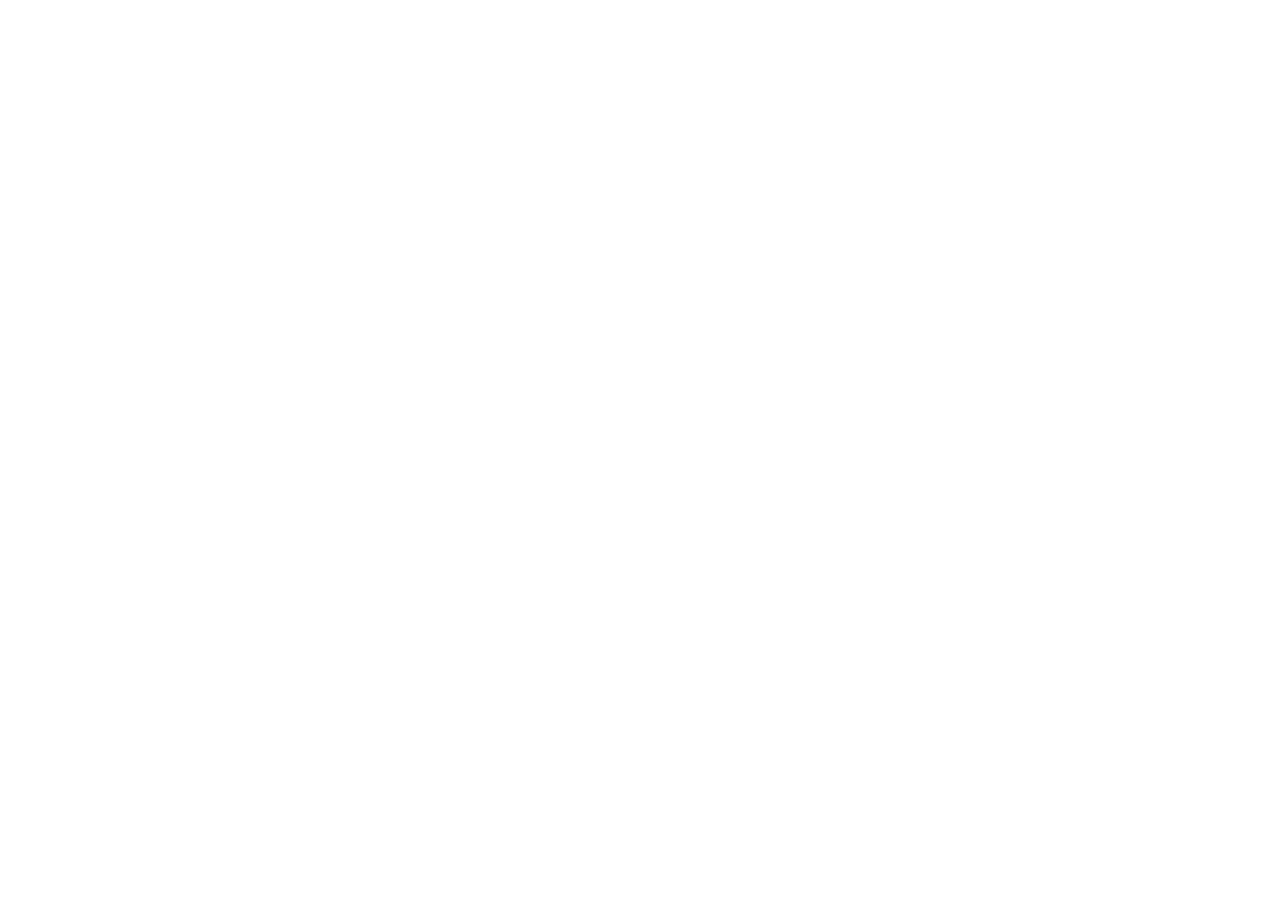
==== Submision/index.html @ a18e48c7 "add..." ====
<!DOCTYPE html>
<html lang="en">
  <head>
    <meta charset="UTF-8" />
    <meta http-equiv="X-UA-Compatible" content="IE=edge" />
    <meta name="viewport" content="width=device-width, initial-scale=1.0" />
    <link rel="stylesheet" href="assets/style.css" />
    <title>Profile Web</title>
  </head>
  <body>
    <!-- Header : jumbotron and nav -->
    <header></header>
    <!-- Main : article and aside -->
    <main>
      <div class="content">
        <section></section>
        <section></section>
        <section></section>
      </div>
      <aside></aside>
    </main>

    <!-- Footer : copyright info -->
    <footer></footer>
  </body>
</html>
---- Submision/assets/style.css ----
header {
  color: #f6f8fd;
}
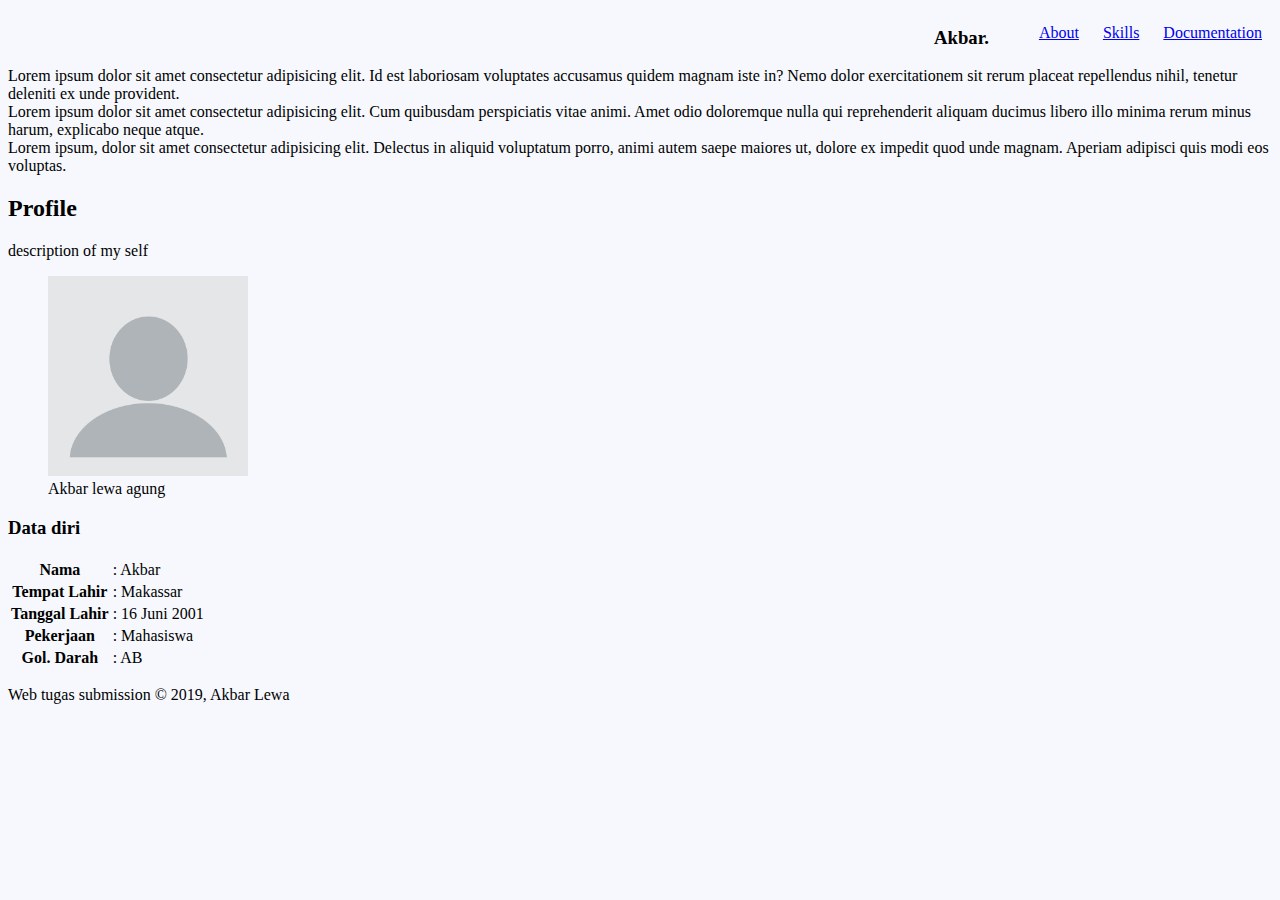
==== commit 18b9d5ab: "set web structure" ====
--- a/Submision/index.html
+++ b/Submision/index.html
@@ -4,23 +4,84 @@
     <meta charset="UTF-8" />
     <meta http-equiv="X-UA-Compatible" content="IE=edge" />
     <meta name="viewport" content="width=device-width, initial-scale=1.0" />
-    <link rel="stylesheet" href="assets/style.css" />
+    <link rel="stylesheet" href="assets/css/style.css" />
     <title>Profile Web</title>
   </head>
   <body>
-    <!-- Header : jumbotron and nav -->
-    <header></header>
-    <!-- Main : article and aside -->
+
+    <!-- Header : jumbotron and navigation -->
+    <header>
+      <div class="flex-container">
+        <h3 class="logo">Akbar.</h3>
+        <nav>
+          <ul>
+            <li> <a href="#about">About</a></li>
+            <li> <a href="#skills">Skills</a></li>
+            <li> <a href="#documentation">Documentation</a></li>
+          </ul>
+        </nav>
+      </div>
+    </header>
+
+    <!-- Main : profile and aside -->
     <main>
       <div class="content">
-        <section></section>
-        <section></section>
-        <section></section>
+        <div class="jumbotron"></div>
+        <article id="about">
+          Lorem ipsum dolor sit amet consectetur adipisicing elit. Id est laboriosam voluptates accusamus quidem magnam iste in? Nemo dolor exercitationem sit rerum placeat repellendus nihil, tenetur deleniti ex unde provident.
+        </article>
+        <article id="skills">Lorem ipsum dolor sit amet consectetur adipisicing elit. Cum quibusdam perspiciatis vitae animi. Amet odio doloremque nulla qui reprehenderit aliquam ducimus libero illo minima rerum minus harum, explicabo neque atque.
+        </article>
+        <article id="documentation">Lorem ipsum, dolor sit amet consectetur adipisicing elit. Delectus in aliquid voluptatum porro, animi autem saepe maiores ut, dolore ex impedit quod unde magnam. Aperiam adipisci quis modi eos voluptas.
+        </article>
       </div>
-      <aside></aside>
+      <aside>
+        <header>
+          <article class="profile">
+            <header>
+              <h2>Profile</h2>
+              <p>description of my self</p>
+              <figure>
+                <img src="./assets/img/profile_default.png" alt="">
+                <figcaption>Akbar lewa agung</figcaption>
+              </figure>
+            </header>
+            <section>
+              <h3>Data diri</h3>
+              <table>
+                <table>
+                  <tr>
+                    <th>Nama</th>
+                    <td>: Akbar</td>
+                  </tr>
+                  <tr>
+                    <th>Tempat Lahir</th>
+                    <td>: Makassar</td>
+                  </tr>
+                  <tr>
+                    <th>Tanggal Lahir</th>
+                    <td>: 16 Juni 2001</td>
+                  </tr>
+                  <tr>
+                    <th>Pekerjaan</th>
+                    <td>: Mahasiswa</td>
+                  </tr>
+                  <tr>
+                    <th>Gol. Darah</th>
+                    <td>: AB</td>
+                  </tr>
+                </table>
+              </table>
+            </section>
+          </article>
+        </header>
+      </aside>
     </main>
 
     <!-- Footer : copyright info -->
-    <footer></footer>
+    <footer>
+      <p>Web tugas submission &#169; 2019, Akbar Lewa</p>
+    </footer>
+
   </body>
 </html>
--- a/Submision/assets/css/style.css
+++ b/Submision/assets/css/style.css
@@ -0,0 +1,20 @@
+* {
+  background-color: #f6f8fd;
+  box-sizing: border-box;
+}
+
+header .flex-container {
+  display: flex;
+  justify-content: flex-end;
+  margin: 0 auto;
+}
+
+nav li{
+  display: inline;
+  list-style-type: none;
+  padding: 10px;
+}
+
+.profile img{
+  width: 200px;
+}
